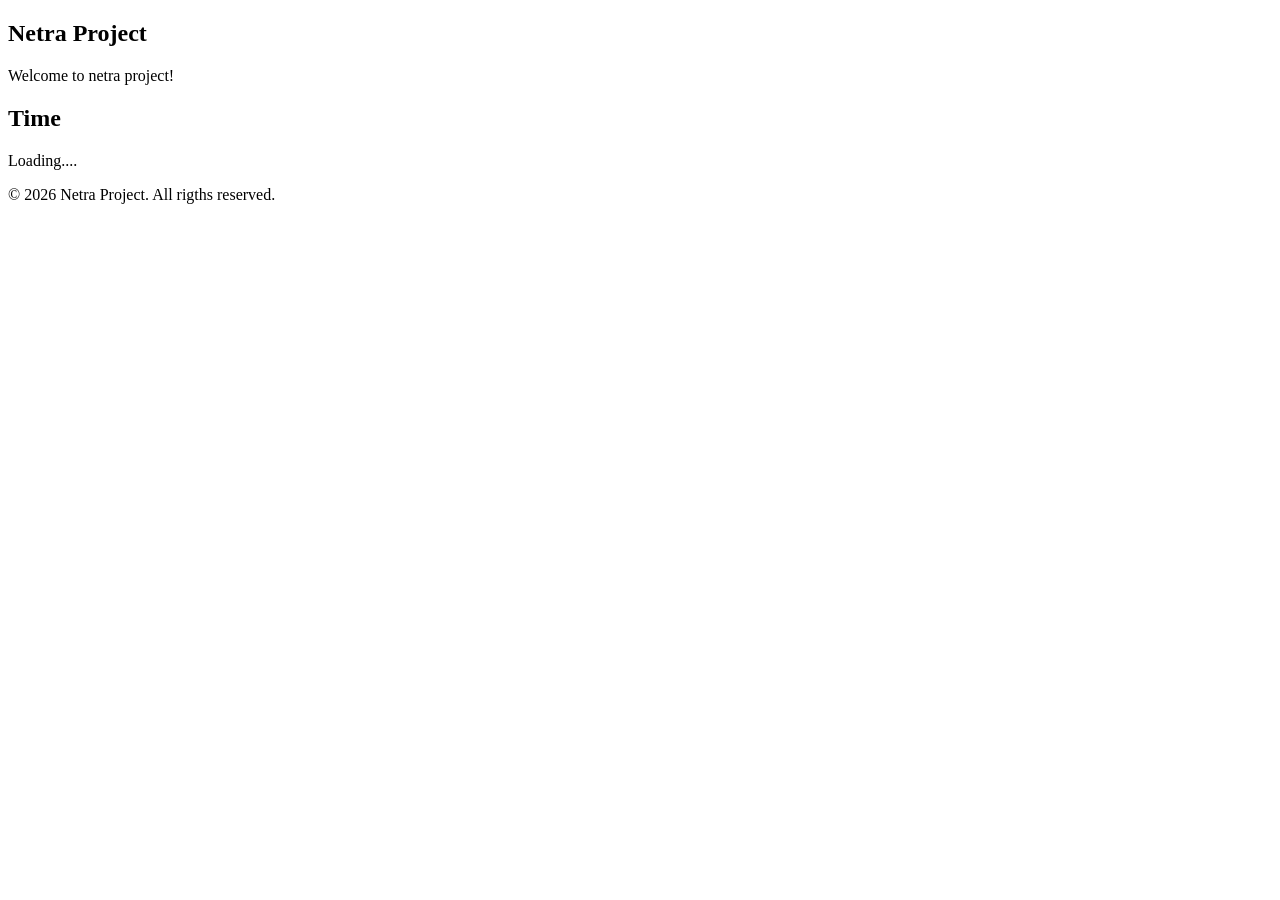
==== index.html @ 747e5047 "netra project" ====
<!DOCTYPE html>
<html lang="en">
<head>
    <meta charset="UTF-8">
    <meta name="viewport" content="width=device-width, initial-scale=1.0">
    <title>NetraProject</title>
</head>
<body>
    <header>
        <h2> Netra Project</h2>
    </header>
    <main>
        <p>Welcome to netra project!</p>
        <h2>Time</h2>
        <p id="current _time">Loading....</p>

    </main>
     <footer>
        <p>&copy; 2026 Netra Project. All rigths reserved.</p>

     </footer>
     <script src ="script"></script>



</body>
</html>
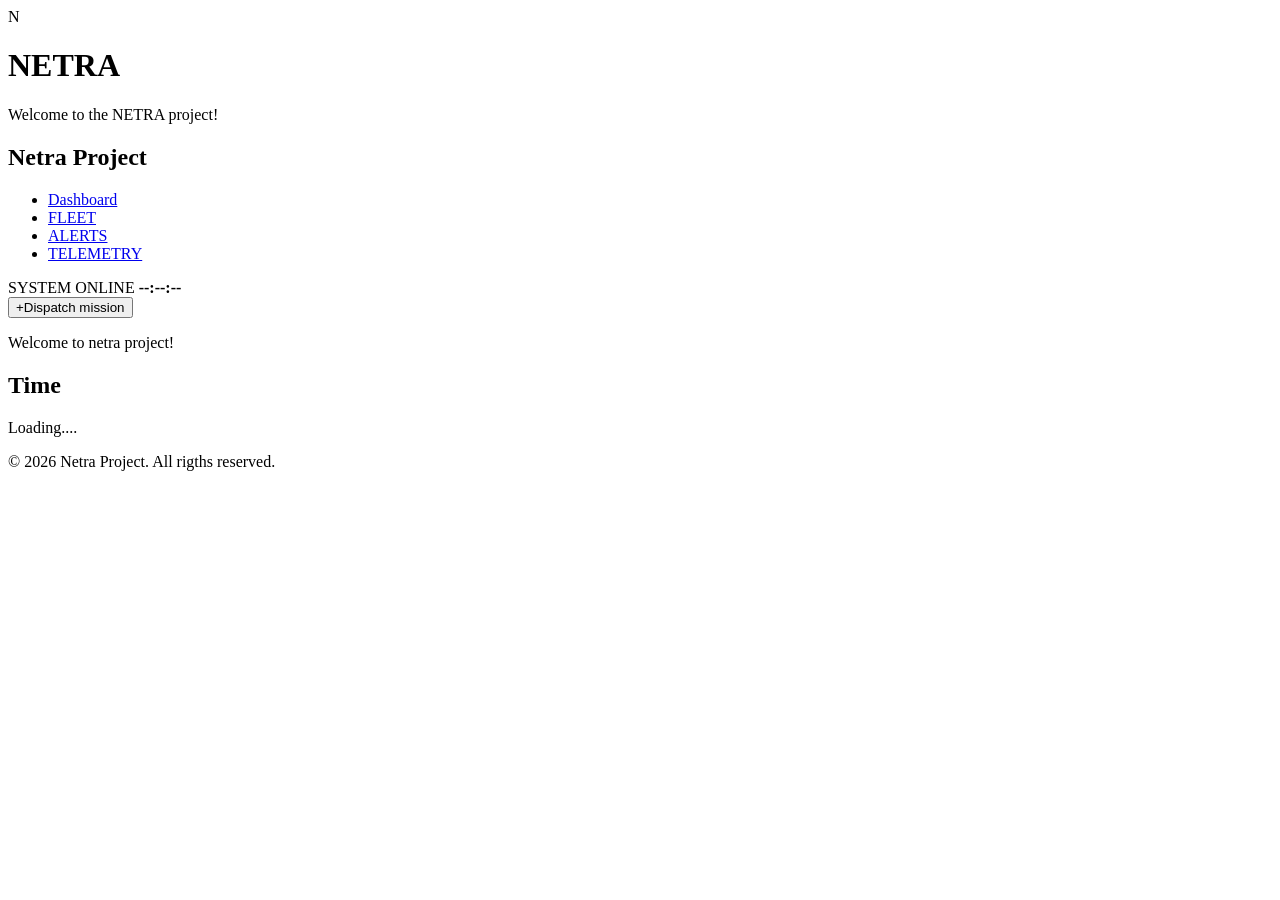
==== commit 80eb51dd: "netra project" ====
--- a/index.html
+++ b/index.html
@@ -7,8 +7,33 @@
 </head>
 <body>
     <header>
+        <div class="brand">
+            <div class ="brand logo">N</div>
+        
+        <h1>NETRA</h1>
+        <p>Welcome to the NETRA project!</p>
         <h2> Netra Project</h2>
-    </header>
+        </div>
+    </div>
+        
+        <!--Navigation section---->
+        <nav>
+            <ul>
+                <li><a href="#dashboard">Dashboard</a></li>
+                <li><a href="#fleet">FLEET</a></li>
+                <li><a href="#alerts">ALERTS</a></li>
+                <li><a href="#telemetry">TELEMETRY</a></li>
+            </ul>
+        </nav>
+        <!--status+clock--->
+        <div class="header-right">
+              <span id="online-dot"></span>
+          <span>SYSTEM ONLINE</span>
+          <strong id="clock">--:--:--</strong>
+          </div>
+          <!--Dispatch section--->
+          <button class="dispatch-open" type="button">+Dispatch mission</button>
+          </header>
     <main>
         <p>Welcome to netra project!</p>
         <h2>Time</h2>
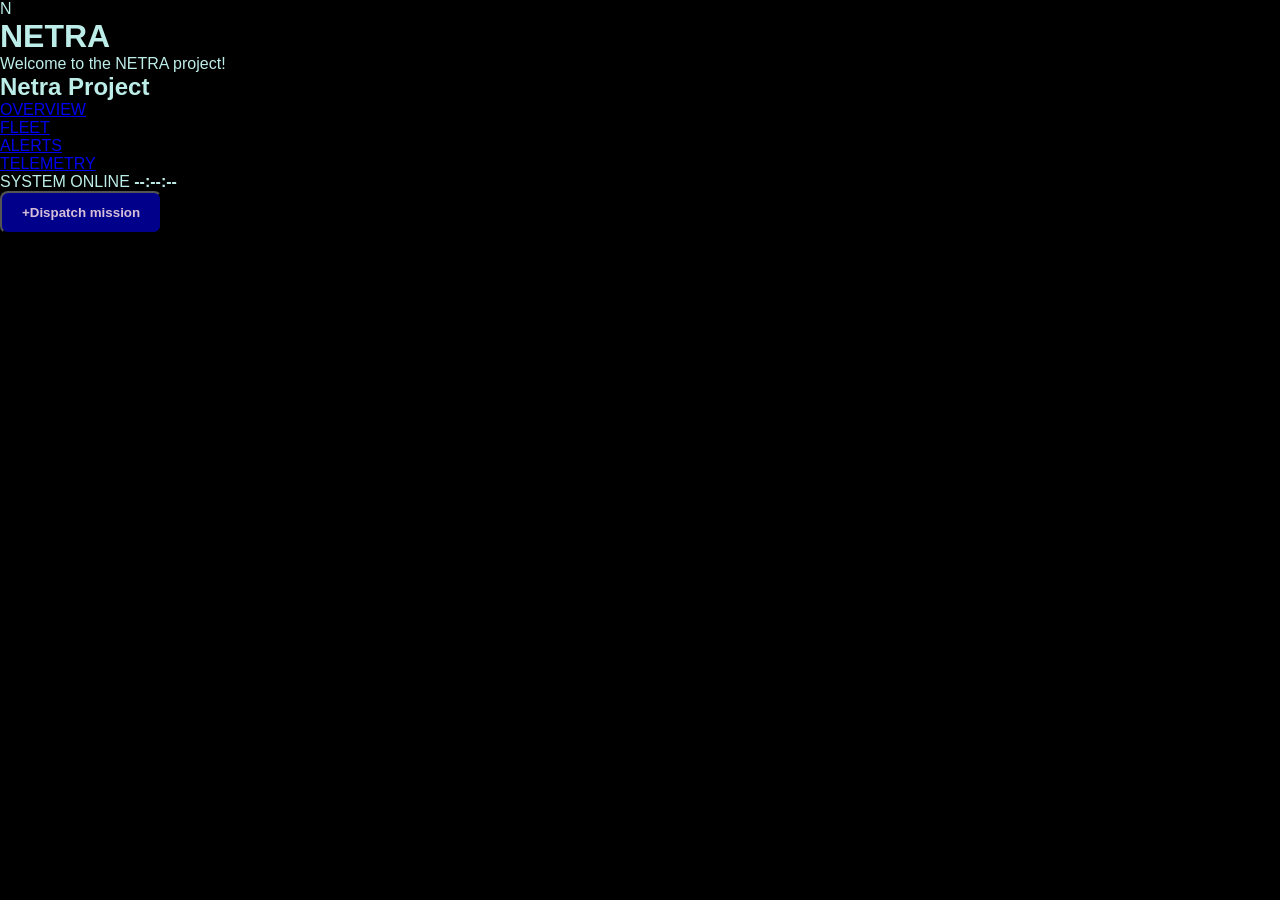
==== commit 991ad179: "netra project" ====
--- a/index.html
+++ b/index.html
@@ -1,52 +1,37 @@
 <!DOCTYPE html>
 <html lang="en">
 <head>
-    <meta charset="UTF-8">
-    <meta name="viewport" content="width=device-width, initial-scale=1.0">
-    <title>NetraProject</title>
+  <meta charset="UTF-8">
+  <meta name="viewport" content="width=device-width, initial-scale=1.0">
+  <title>NetraProject</title>
+  <link rel="stylesheet" href="styles.css">
 </head>
 <body>
-    <header>
-        <div class="brand">
-            <div class ="brand logo">N</div>
-        
-        <h1>NETRA</h1>
-        <p>Welcome to the NETRA project!</p>
-        <h2> Netra Project</h2>
-        </div>
+  <header>
+    <div class="brand">
+      <div class="brand-logo">N</div>
+      <h1>NETRA</h1>
+      <p>Welcome to the NETRA project!</p>
+      <h2>Netra Project</h2>
     </div>
-        
-        <!--Navigation section---->
-        <nav>
-            <ul>
-                <li><a href="#dashboard">Dashboard</a></li>
-                <li><a href="#fleet">FLEET</a></li>
-                <li><a href="#alerts">ALERTS</a></li>
-                <li><a href="#telemetry">TELEMETRY</a></li>
-            </ul>
-        </nav>
-        <!--status+clock--->
-        <div class="header-right">
-              <span id="online-dot"></span>
-          <span>SYSTEM ONLINE</span>
-          <strong id="clock">--:--:--</strong>
-          </div>
-          <!--Dispatch section--->
-          <button class="dispatch-open" type="button">+Dispatch mission</button>
-          </header>
-    <main>
-        <p>Welcome to netra project!</p>
-        <h2>Time</h2>
-        <p id="current _time">Loading....</p>
 
-    </main>
-     <footer>
-        <p>&copy; 2026 Netra Project. All rigths reserved.</p>
+    <!-- Navigation -->
+    <nav>
+      <ul>
+        <li><a href="#overview">OVERVIEW</a></li>
+        <li><a href="#fleet">FLEET</a></li>
+        <li><a href="#alerts">ALERTS</a></li>
+        <li><a href="#telemetry">TELEMETRY</a></li>
+      </ul>
+    </nav>
 
-     </footer>
-     <script src ="script"></script>
+    <!-- Status + clock -->
+    <div class="header-right">
+      <span id="online-dot"></span>
+      <span>SYSTEM ONLINE</span>
+      <strong id="clock">--:--:--</strong>
+    </div>
 
-
-
-</body>
-</html>+    <!-- Dispatch section -->
+    <button class="dispatch-open" type="button">+Dispatch mission</button>
+  </header>
--- a/styles.css
+++ b/styles.css
@@ -0,0 +1,25 @@
+* {
+  margin: 0;
+  padding: 0;
+  box-sizing: border-box;
+}
+
+html {
+  scroll-behavior: smooth;
+}
+
+body {
+  background: black;
+  color: rgb(188, 237, 232);
+  font-family: Arial, sans-serif;
+  min-height: 100vh;
+}
+
+button {
+  background: darkblue;
+  color: thistle;
+  padding: 12px 20px;
+  border-radius: 8px;
+  cursor: pointer;
+  font-weight: bold;
+}
